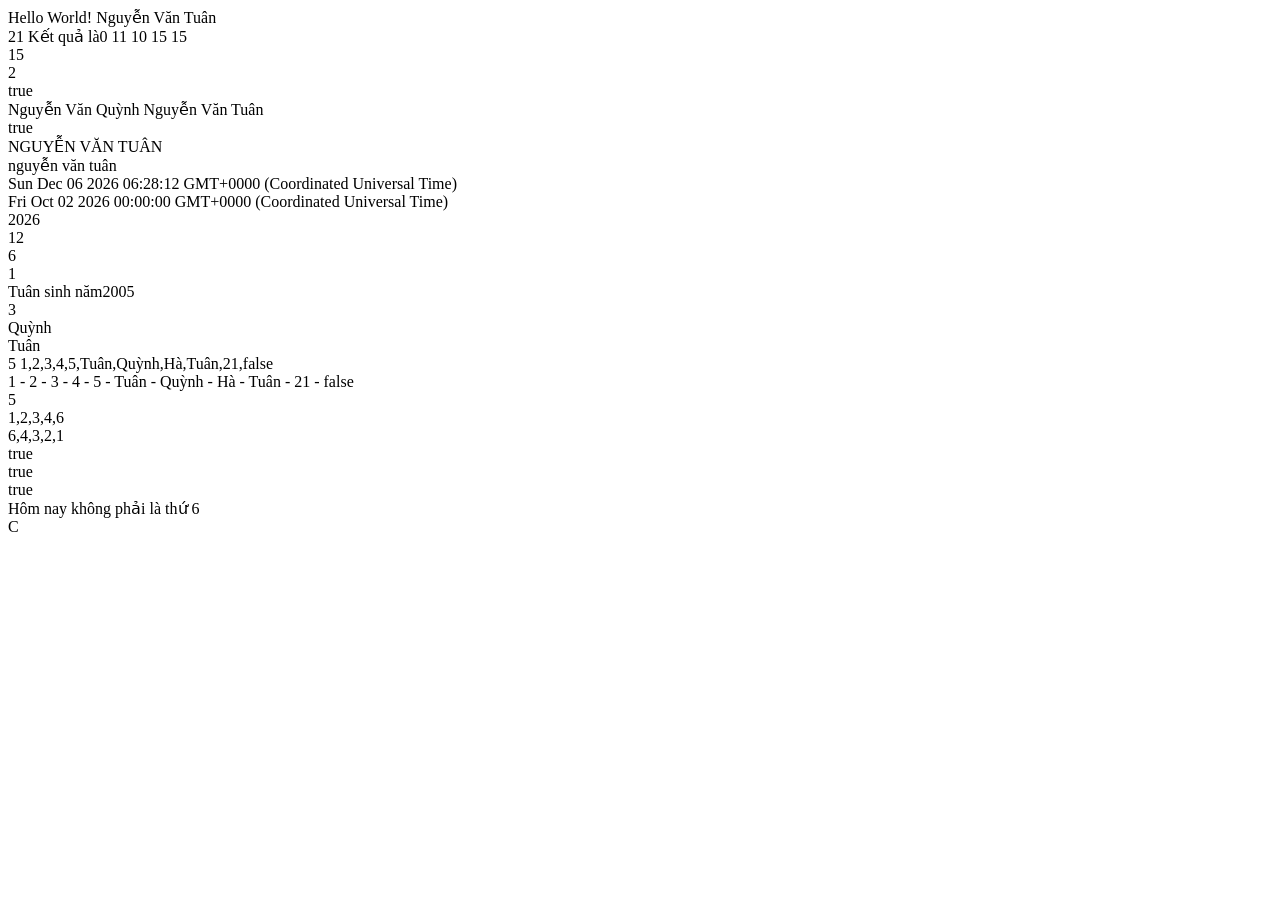
==== Bài 7/index.html @ 52da0f22 "Cập Nhật" ====
<!DOCTYPE html>
<html lang="en">
<head>
    <meta charset="UTF-8">
    <meta name="viewport" content="width=device-width, initial-scale=1.0">
    <title>Bài 7</title>
  
</head>
<body>
    <!-- Internal JavaScript -->
    <script>
        //CÓ thể thêm mã nguồn html vào trong JS
        //Lưu ý: html đặt trong cặp dấu " "
        document.writeln("Hello World!");

        var tenSinhVien = "Nguyễn Văn Tuân";
        var tuoi = 21;
        document.writeln(tenSinhVien + "<br>" + tuoi);
        var  soThuNhat = 10;
        var soThuHai = 5;
        // +_*/
        //% chia lấy phần dư
        var KetQua = soThuNhat % soThuHai;
        document.writeln("Kết quả là" + KetQua);

        //++ --
        document.writeln(++soThuNhat);
        document.writeln(--soThuNhat);

        //+= -= *= /= %=
        //Tương đương: soThuNhat= soThuNhat + soThuHai
        soThuNhat += soThuHai;
        document.writeln(soThuNhat);

        //kiểu dữ liệu
        //string: chuỗi
        //number: số
        //boolean: true/false
        var a = "10";
        var b = "5.5";
        //chuyển string sang number dùng parseInt()
        var tong = parseInt(a) + parseInt(b);
        document.writeln(tong);
        //string
        document.writeln("<br>");
       //Kiểm tra độ dài chuỗi
        document.writeln(tenSinhVien.length);
        //Nối  chuỗi
        //kiểm tra tồn tại
        //indexOf tìm vị trí xuất hiện đầu tiên (có -vị trí / k có -1)
        document.writeln("<br>");
        document.writeln(tenSinhVien.indexOf("u"));

        //include: kiểm tra tồn tại (có - true / k có - false)
        document.writeln("<br>");
        document.writeln(tenSinhVien.includes("u"));

        //replace: thay thế
        document.writeln("<br>");
        document.writeln(tenSinhVien.replace("Tuân", "Quỳnh"));
        document.writeln(tenSinhVien);
        
        //kiểm tra chuỗi bắt đầu bằng từ gì
        document.writeln("<br>");
        document.writeln(tenSinhVien.startsWith("Nguyễn"));

        //Viết in hoa
        document.writeln("<br>");
        document.writeln(tenSinhVien.toUpperCase());

        //Viết in thường
        document.writeln("<br>");
        document.writeln(tenSinhVien.toLowerCase());
        
        //Number
        //Kiểm tra dữ liệu có phải là số hay không
        //var a = "10";
        //var so = 20;

        //var kq = isNaN();
        //document.writeln();

        //Date
        var homNay = new Date();
        document.writeln("<br>");
        document.writeln(homNay);

        //Khai báo ngày cụ thể định dạng tháng/ngày/năm
        var ngay = new Date("10/02/2026");
        document.writeln("<br>");
        document.writeln(ngay);

        //Lấy ra năm
        document.writeln("<br>");
        var nam = homNay.getFullYear();
        document.writeln(nam);

        //Lấy ra tháng
        document.writeln("<br>");
        var thang = homNay.getMonth() + 1; // getMonth() trả về giá trị từ 0-11, nên cần cộng thêm 1
        document.writeln(thang); 

        //Lấy ra ngày
        document.writeln("<br>");
        var ngay = homNay.getDate();
        document.writeln(ngay);

        //Lấy ra thứ
        document.writeln("<br>");
        var thu = homNay.getDay() + 1; // getDay() trả về giá trị từ 0-6, nên cần cộng thêm 1
        document.writeln(thu); 

        var namSinhTuan = nam - tuoi;
        document.writeln("<br>");
        document.writeln("Tuân sinh năm" + namSinhTuan);

        //MẢNG (Array)
        var mangSo = [1, 2, 3, 4, 5];
        var mangTen = ["Tuân", "Quỳnh", "Hà"];
        var thongTin = ["Tuân", 21, false]; 

        document.writeln("<br>");
        document.writeln(mangSo[2]);

        document.writeln("<br>");
        document.writeln(mangTen[1]);

        document.writeln("<br>");
        document.writeln(thongTin[0]);

        //Kiểm tra độ dài mảng length
        document.writeln("<br>");
        document.writeln(mangSo.length);
        
        //Gộp mảng Concat
        var mang = mangSo.concat(mangTen, thongTin);
        document.writeln(mang);

        //join
        document.writeln("<br>");
        document.writeln(mang.join(" - "));

        //pop lấy số cuối cùng
        document.writeln("<br>");
        document.writeln(mangSo.pop());

        //push lấy ra số cuối cùng
        document.writeln("<br>");
        mangSo.push(6);
        document.writeln(mangSo);

        //reverse
        document.writeln("<br>");
        document.writeln(mangSo.reverse());

        //var soThuNhat = 10;
        //var soThuHai = 5;
        // ==  so sánh bằng
        // !=  so sánh khác
        // >  so sánh lớn hơn
        // <  so sánh nhỏ hơn
        // >=  so sánh lớn hơn hoặc bằng
        // <=  so sánh nhỏ hơn hoặc bằng

        document.writeln("<br>");
        document.writeln(soThuNhat != soThuHai);

        //var soThuNhat = 10;
        //var soThuHai = 5;
        var c = 10;
        var d = "5.5";
        //&& || so sánh và, so sánh hoặc
        // True & True = true
        // True & False = false
        // False & False 
        document.writeln("<br>");
        document.writeln(soThuNhat > soThuHai && (c > d));

        //True || False = 
        document.writeln("<br>");
        document.writeln(soThuNhat > soThuHai || (c < d ));

        //var thu = homNay.getDay() + 1;
        document.writeln("<br>");
        if(thu == 6){
            document.writeln("Hôm nay là thứ 6");
        }
        else{
            document.writeln("Hôm nay không phải là thứ 6");
        }

        //0-> 4: F
        //4-> 5: D
        //5-> 7: C
        //7-> 8: B
        //8-> 9: A
        //9-> 10: A+
        var diem = 5;
        document.writeln("<br>");
        if(diem < 4){
            document.writeln("F");
        }
        else if(diem < 5){
            document.writeln("D");
        }
        else if(diem < 7){
            document.writeln("C");
        }
        else if(diem < 8){
            document.writeln("B");
        }
        else if(diem < 9){
            document.writeln("A");
        }
        else if(diem <= 10){
            document.writeln("A+");
        }


    </script>

    <!--external JavaScript-->
    <script src="script.js"></script>

</body>
</html>
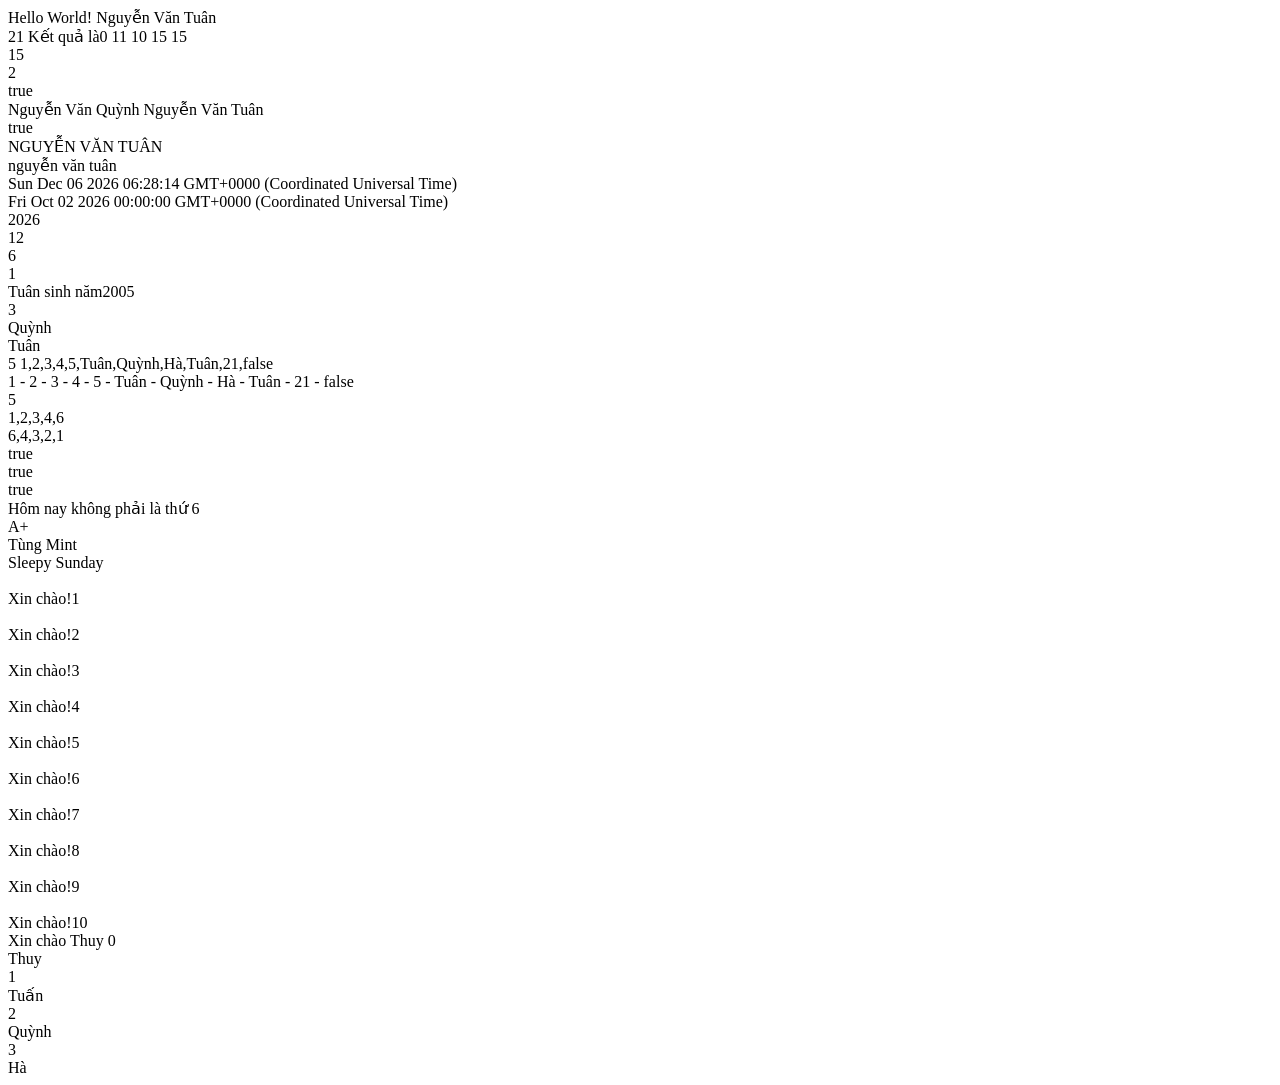
==== commit 6503a048: "Cập nhật" ====
--- a/Bài 7/index.html
+++ b/Bài 7/index.html
@@ -195,7 +195,7 @@
         //7-> 8: B
         //8-> 9: A
         //9-> 10: A+
-        var diem = 5;
+        var diem = 9;
         document.writeln("<br>");
         if(diem < 4){
             document.writeln("F");
@@ -216,6 +216,64 @@
             document.writeln("A+");
         }
 
+        //object: var name = {}
+        var thongTinSinhVien = {
+            hoTen: "Nguyễn Văn Tuân",
+            tuoi: 21,
+            gioiTinh: true, //true: nam, false: nữ
+            diaChi: {
+                thanhPho: "Hà Nội",
+                phuong: "Tây Hồ",
+                duong: "Xuân La"
+            }
+        }
+
+        var thongTinPhim = {
+            tenPhim: "Trại Buôn Người",
+            daoDien: "Toni Dương Bảo Anh",
+            dienVien: {
+                    dienVienChinh: ["Steven  Nguyễn","Quách Ngọc Ngoan","Tùng Mint"],
+                    dienVienPhu: ["Đinh Viết Tường","Hoàng Kim Ngọc","NSND Như Quỳnh"]
+            },
+            namSanXuat: 2026,
+            theLoai: ["Hành động", "Tình cảm"],
+            thoiLuong: 135,
+        }
+        document.writeln("<br>");
+        document.writeln(thongTinPhim.dienVien.dienVienChinh[2]);
+
+        //Switch case
+        var d = new Date();
+        var theDay = d.getDay();
+        document.writeln("<br>");
+        switch (theDay) {
+            case 5:
+                document.writeln("Finally Friday");
+                break;
+            case 6:
+                document.writeln("Super Saturday");
+                break;
+            case 0:
+                document.writeln("Sleepy Sunday");
+                break;
+            default:
+                document.writeln("I'm looking forward to the Weekend");
+        }
+
+        //Vòng lặp For
+        for(var index = 1; index <= 10; index++){
+            document.writeln("<br>");
+            document.writeln("<br>Xin chào!"+ index);
+        }
+
+        var danhSachSinhVien =["Thuy", "Tuấn", "Quỳnh", "Hà"];
+        document.writeln("<br> Xin chào " + danhSachSinhVien[0]);
+
+        for(var i =0; i < danhSachSinhVien.length; i++){
+            document.writeln(i + " <br>");
+            document.writeln(danhSachSinhVien[i]+ "<br>");
+        }
+       
 
     </script>
 
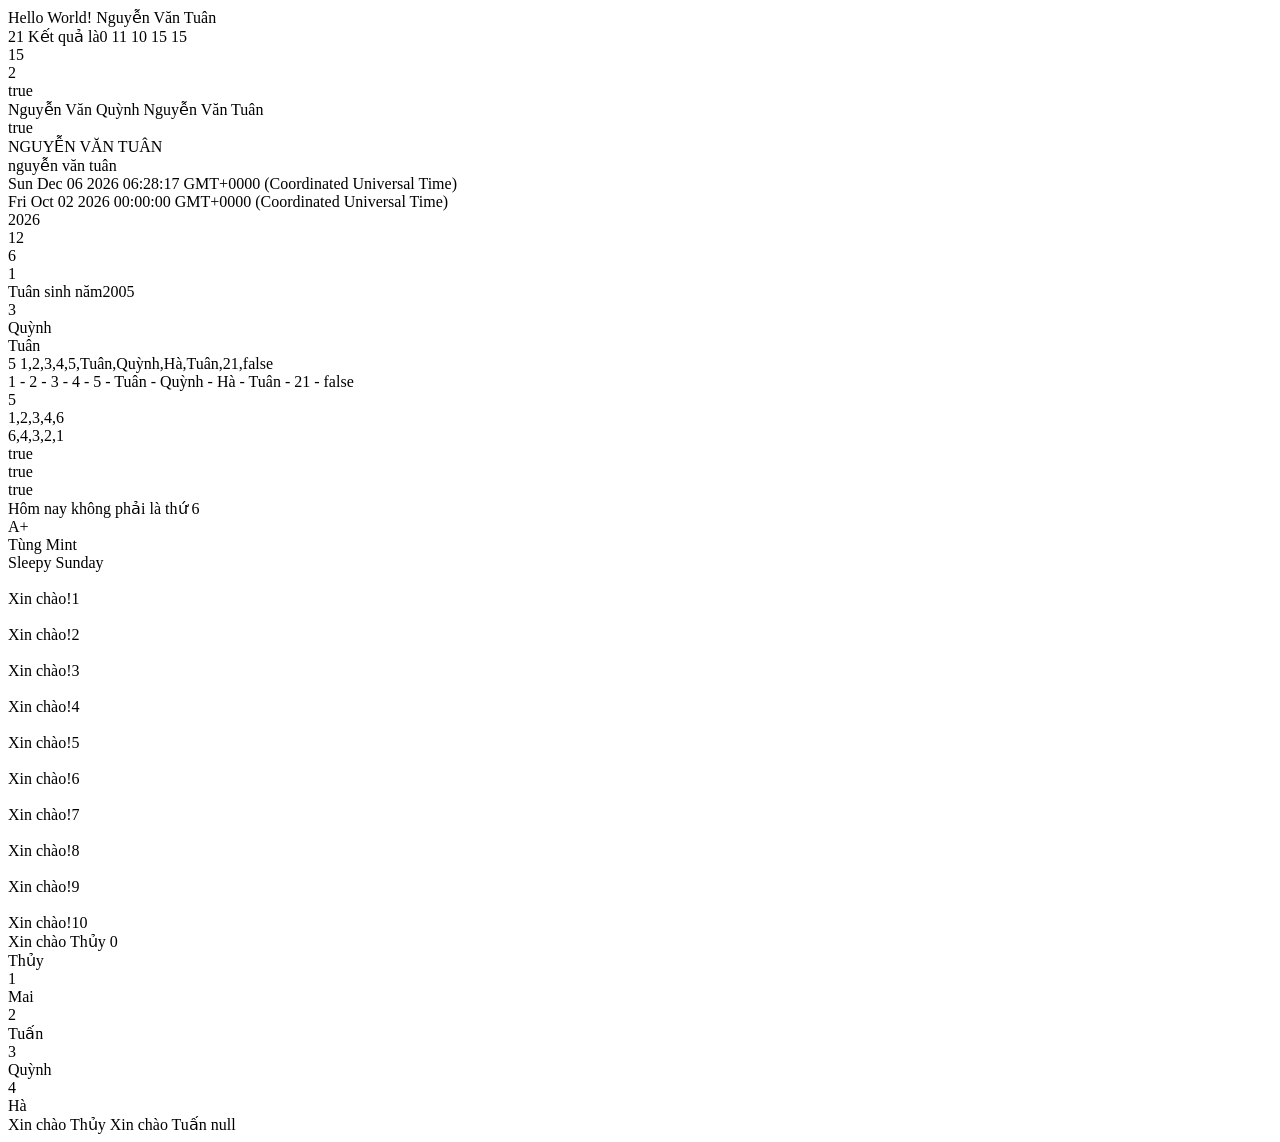
==== commit bb8f1401: "cập nhật" ====
--- a/Bài 7/index.html
+++ b/Bài 7/index.html
@@ -266,14 +266,37 @@
             document.writeln("<br>Xin chào!"+ index);
         }
 
-        var danhSachSinhVien =["Thuy", "Tuấn", "Quỳnh", "Hà"];
+        var danhSachSinhVien =["Thủy","Mai", "Tuấn", "Quỳnh", "Hà"];
         document.writeln("<br> Xin chào " + danhSachSinhVien[0]);
 
         for(var i =0; i < danhSachSinhVien.length; i++){
             document.writeln(i + " <br>");
             document.writeln(danhSachSinhVien[i]+ "<br>");
         }
-       
+
+        for(var i = 0; i < danhSachSinhVien.length; i++){
+            if(danhSachSinhVien[i] == "Tuấn" || danhSachSinhVien[i] == "Thủy"){
+                document.writeln("Xin chào " + danhSachSinhVien[i]);
+            }
+        }
+           
+        //popup boxes
+       // alert("Xin chào các bạn!");
+
+        //confirm
+       // var r= confirm("Press a button!");
+       // if(r == true){
+       //     document.writeln("You pressed OK");
+       // }
+       // else{
+       //     document.writeln("You pressed Cancel");
+       // }
+
+        //prompt
+        r=prompt("Nhập vào họ tên của bạn:","Nhập tên vào đây!");
+        document.writeln(r);
+
+
 
     </script>
 
